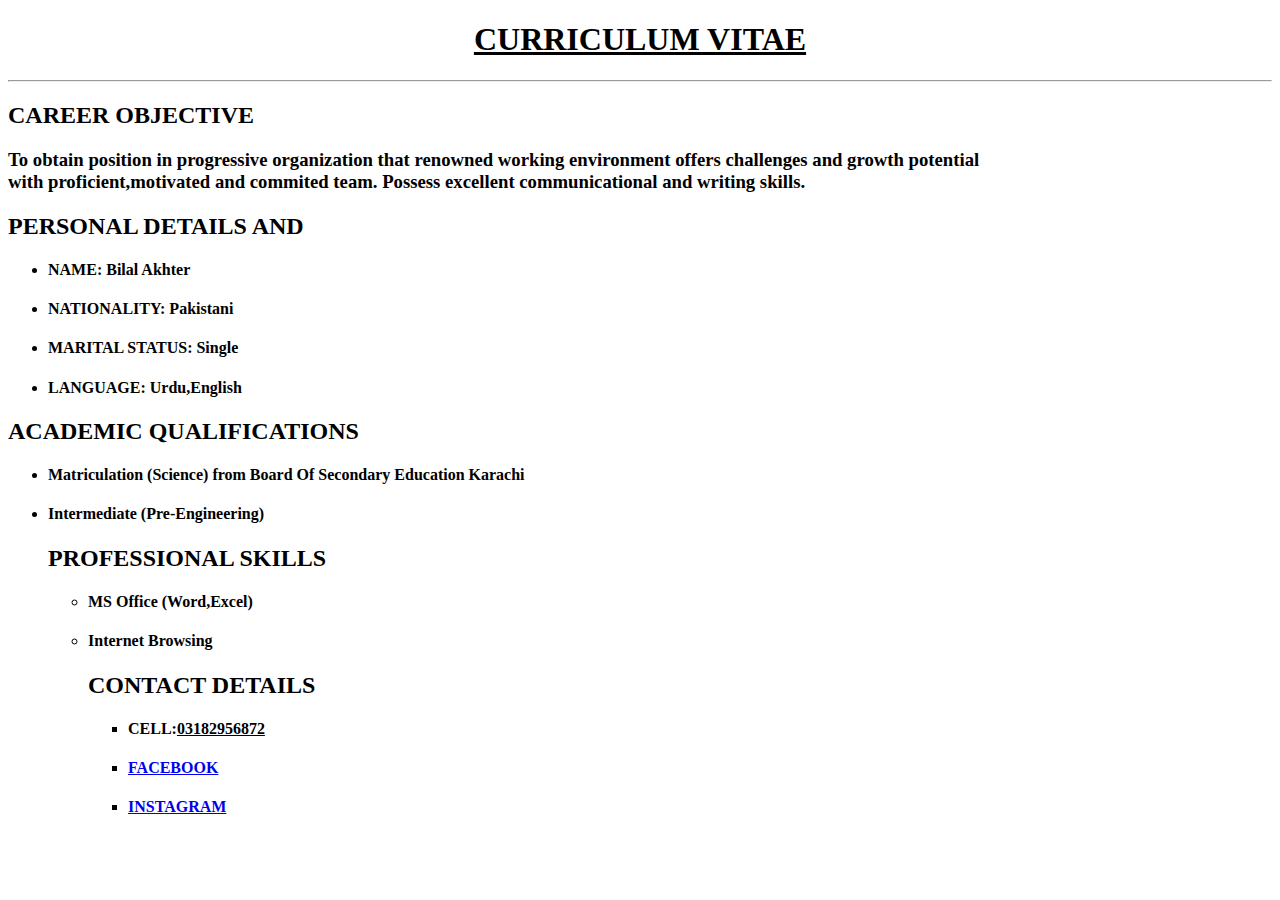
==== index.html @ 498cc671 "name change to index from cv" ====
<!DOCTYPE html>
<html>
<body>
 <h1 align="center"><u>CURRICULUM VITAE</u></h1>
<hr />
<h2>CAREER OBJECTIVE</h2>
 <h3>To obtain position in progressive organization 
   that renowned working environment offers challenges and growth potential <br>
   with proficient,motivated and commited team. Possess excellent communicational
   and writing skills. 
 </h3>
<h2>PERSONAL DETAILS AND</h2>
  <ul>
   <li><h4><b>NAME:</b> Bilal Akhter</h4></li>
   <li><h4><b>NATIONALITY:</b> Pakistani</h4></li>
   <li><h4><b>MARITAL STATUS:</b> Single</h4></li>
   <li><h4><b>LANGUAGE:</b> Urdu,English</h4> </li>
  </ul>
<h2>ACADEMIC QUALIFICATIONS</h2>
<ul>
<li><h4>Matriculation (Science) from Board Of Secondary Education Karachi</h4></li>
<li><h4> Intermediate (Pre-Engineering)</h4></li>
<h2>PROFESSIONAL SKILLS</h2>
<ul>
<li><h4>MS Office (Word,Excel)</h4></li>
<li><h4>Internet Browsing</h4></li>
<h2>CONTACT DETAILS</h2>
<ul>
   <li><h4><b>CELL:</b><u>03182956872</u></h4></li>
   <li><h4><b><a href="https://www.facebook.com/profile.php?id=100073463193263" target="_blank">FACEBOOK</a></b></h4></li>
   <li><h4><b><a href="https://www.instagram.com/https.bilal__">INSTAGRAM</a></b></h4></li>
</ul>
</body>        
</html>
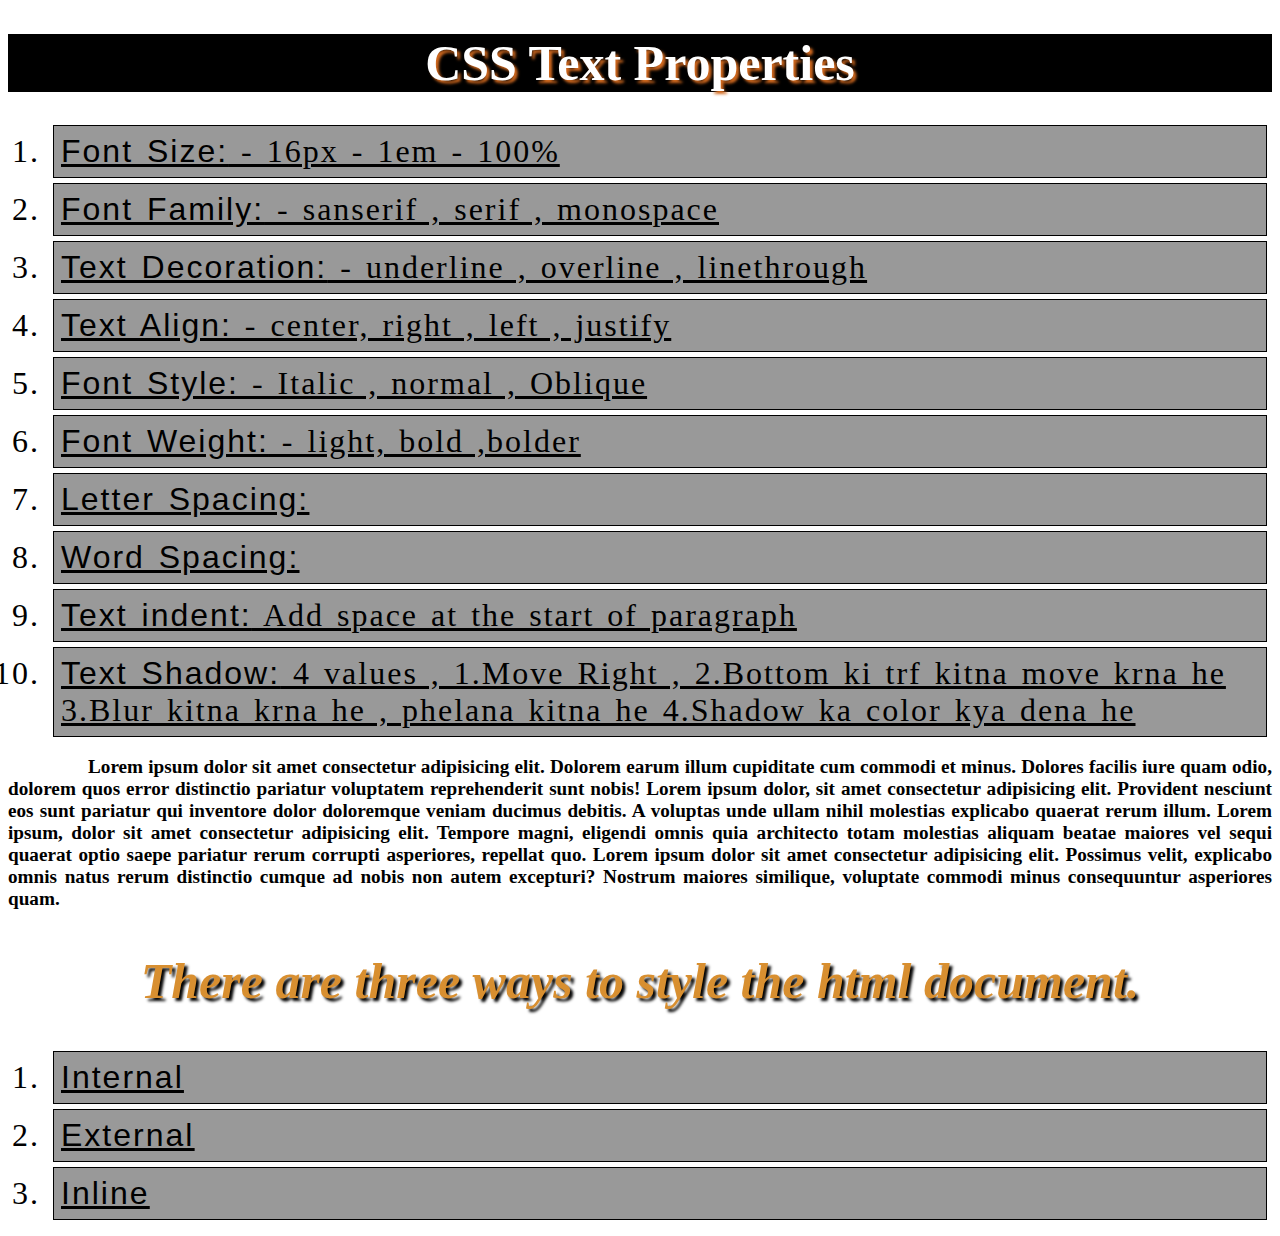
==== commit 35bebaf2: "Modified file through CSS" ====
--- a/index.html
+++ b/index.html
@@ -1,34 +1,73 @@
 <!DOCTYPE html>
-<html>
-<body>
- <h1 align="center"><u>CURRICULUM VITAE</u></h1>
-<hr />
-<h2>CAREER OBJECTIVE</h2>
- <h3>To obtain position in progressive organization 
-   that renowned working environment offers challenges and growth potential <br>
-   with proficient,motivated and commited team. Possess excellent communicational
-   and writing skills. 
- </h3>
-<h2>PERSONAL DETAILS AND</h2>
-  <ul>
-   <li><h4><b>NAME:</b> Bilal Akhter</h4></li>
-   <li><h4><b>NATIONALITY:</b> Pakistani</h4></li>
-   <li><h4><b>MARITAL STATUS:</b> Single</h4></li>
-   <li><h4><b>LANGUAGE:</b> Urdu,English</h4> </li>
-  </ul>
-<h2>ACADEMIC QUALIFICATIONS</h2>
-<ul>
-<li><h4>Matriculation (Science) from Board Of Secondary Education Karachi</h4></li>
-<li><h4> Intermediate (Pre-Engineering)</h4></li>
-<h2>PROFESSIONAL SKILLS</h2>
-<ul>
-<li><h4>MS Office (Word,Excel)</h4></li>
-<li><h4>Internet Browsing</h4></li>
-<h2>CONTACT DETAILS</h2>
-<ul>
-   <li><h4><b>CELL:</b><u>03182956872</u></h4></li>
-   <li><h4><b><a href="https://www.facebook.com/profile.php?id=100073463193263" target="_blank">FACEBOOK</a></b></h4></li>
-   <li><h4><b><a href="https://www.instagram.com/https.bilal__">INSTAGRAM</a></b></h4></li>
-</ul>
-</body>        
+<html lang="en">
+  <head>
+    <meta charset="UTF-8" />
+    <meta http-equiv="X-UA-Compatible" content="IE=edge" />
+    <meta name="viewport" content="width=device-width, initial-scale=1.0" />
+    <title>CSS</title>
+    <!-- external -->
+    <link rel="stylesheet" href="style.css" />
+    <!-- internal styling -->
+    <!-- <style>
+      h2 {
+        color: red;
+      }
+    </style> -->
+  </head>
+
+  <body>
+    <h1 id="css-heading">CSS Text Properties</h1>
+    <ol>
+      <li class="css-text"><span>Font Size:</span> - 16px - 1em - 100%</li>
+      <li class="css-text">
+        <span>Font Family:</span> - sanserif , serif , monospace
+      </li>
+      <li class="css-text">
+        <span>Text Decoration:</span> - underline , overline , linethrough
+      </li>
+      <li class="css-text">
+        <span>Text Align:</span> - center, right , left , justify
+      </li>
+      <li class="css-text">
+        <span> Font Style:</span> - Italic , normal , Oblique
+      </li>
+      <li class="css-text"><span>Font Weight:</span> - light, bold ,bolder</li>
+      <li class="css-text"><span>Letter Spacing:</span></li>
+      <li class="css-text"><span>Word Spacing:</span></li>
+      <li class="css-text">
+        <span>Text indent:</span> Add space at the start of paragraph
+      </li>
+      <li class="css-text">
+        <span>Text Shadow:</span> 4 values , 
+        1.Move Right  , 
+        2.Bottom ki trf kitna move krna he
+        3.Blur kitna krna he , phelana kitna he
+        4.Shadow ka color kya dena he
+      </li>
+    </ol>
+
+    <p>
+      Lorem ipsum dolor sit amet consectetur adipisicing elit. Dolorem earum
+      illum cupiditate cum commodi et minus. Dolores facilis iure quam odio,
+      dolorem quos error distinctio pariatur voluptatem reprehenderit sunt
+      nobis! Lorem ipsum dolor, sit amet consectetur adipisicing elit. Provident
+      nesciunt eos sunt pariatur qui inventore dolor doloremque veniam ducimus
+      debitis. A voluptas unde ullam nihil molestias explicabo quaerat rerum
+      illum. Lorem ipsum, dolor sit amet consectetur adipisicing elit. Tempore
+      magni, eligendi omnis quia architecto totam molestias aliquam beatae
+      maiores vel sequi quaerat optio saepe pariatur rerum corrupti asperiores,
+      repellat quo. Lorem ipsum dolor sit amet consectetur adipisicing elit.
+      Possimus velit, explicabo omnis natus rerum distinctio cumque ad nobis non
+      autem excepturi? Nostrum maiores similique, voluptate commodi minus
+      consequuntur asperiores quam.
+    </p>
+
+    <h2>There are three ways to style the html document.</h2>
+    <ol>
+      <li><span>Internal</span></li>
+      <li><span>External</span></li>
+      <!-- inline -->
+      <li><span>Inline</span></li>
+    </ol>
+  </body>
 </html>--- a/style.css
+++ b/style.css
@@ -0,0 +1,45 @@
+body {
+    background-image: url("https://w0.peakpx.com/wallpaper/214/158/HD-wallpaper-html5-logo-white-silk-texture-html5-emblem-programming-language-html-silk-background.jpg");
+    background-repeat: no-repeat;
+    background-size: cover;
+}
+
+ #css-heading {
+    color: white;
+    text-align: center;
+    background-color:rgb(0, 0, 0);
+    font-size: 50px;
+    text-shadow: 3px 3px 3px chocolate;
+ }
+
+ li {
+    font-size: 32px;
+    font-size: 2em;
+    font-size: 200%;
+    border: 1px solid black; 
+    margin: 5px;
+    padding: 7px;
+    background-color: rgba(0, 0, 0, 0.400);  
+    text-decoration: underline;
+    letter-spacing: 2px ; 
+    word-spacing: 3px ;
+}
+
+li > span {
+font-family:Impact, Haettenschweiler, 'Arial Narrow Bold', sans-serif ;
+text-decoration:underline;
+}
+p {
+    text-align: justify;
+    text-indent: 80px;
+    font-size: larger;
+    font-weight: bolder;
+}
+
+h2 {
+    color:rgb(216, 143, 48) ;
+    text-align: center;
+    font-size: 50px;
+    text-shadow: 3px 3px 3px rgb(0, 0, 0);
+    font-style: oblique;
+}